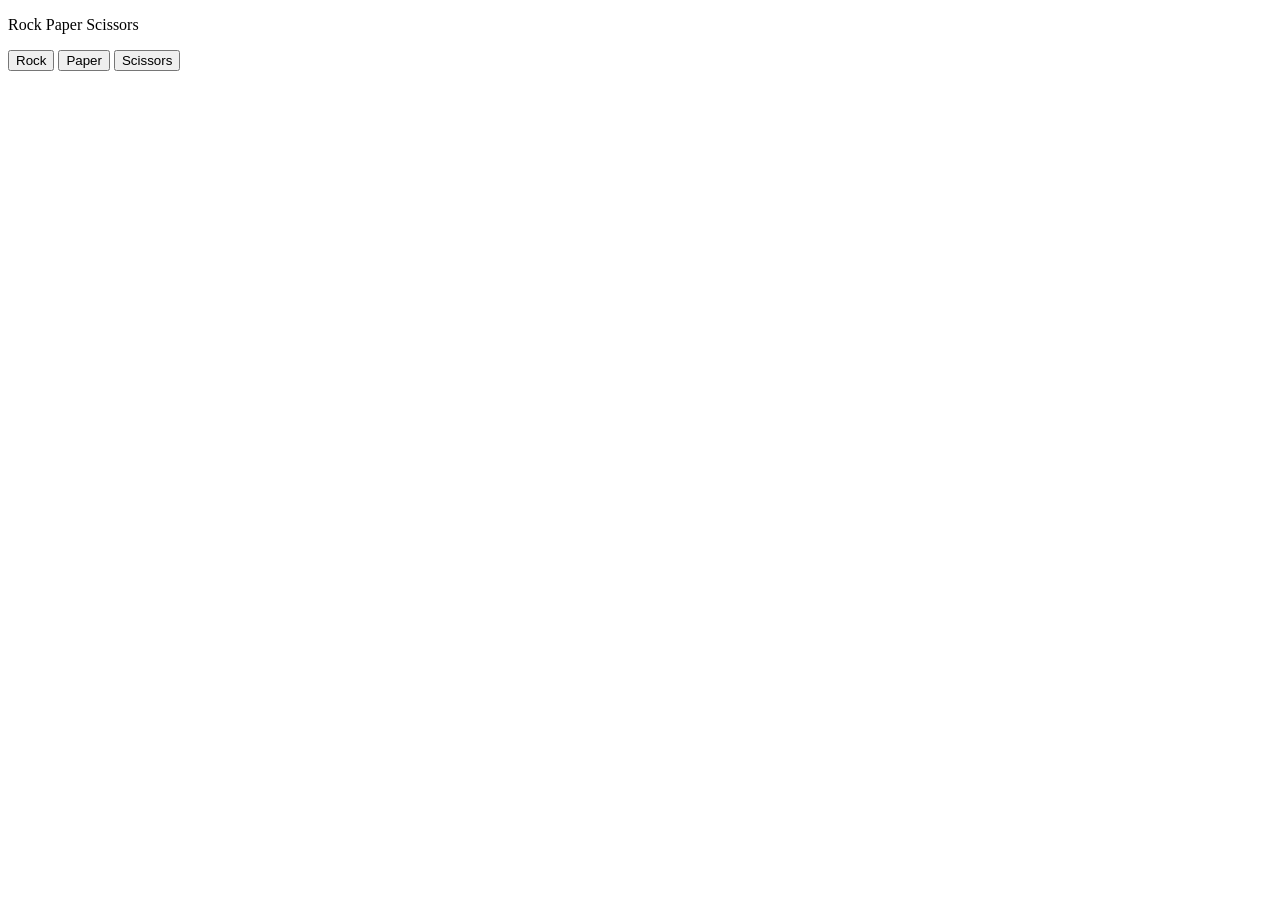
==== rock-paper-scissors.html @ 3e2f2ad6 "added game (rock paper scissors)" ====
<!DOCTYPE html>
<html lang="en">
<head>
    <meta charset="UTF-8">
    <meta name="viewport" content="width=device-width, initial-scale=1.0">
    <title>Document</title>
</head>
<body>
    <p>Rock Paper Scissors</p>

    <button onclick="
    
        const randomNumber = (Math.random());

        let computerMove = '';
                
            if(randomNumber >= 0 && randomNumber < 1 / 3 ){
                computerMove = 'Rock';
            } else if (randomNumber >= 1 / 3 && randomNumber < 2 / 3){
                computerMove = 'Paper';
            } else if (randomNumber >= 2 / 3 && randomNumber < 1){
                computerMove = 'Scissors';
            }

            let result = '';

            if(computerMove === 'Rock'){
                result = 'TIE';
            } else if(computerMove === 'Paper'){
                result = 'You lose.';
            } else if(computerMove === 'Scissors'){
                result = 'You win';
            }

            alert(`You picked rock. computer picked ${computerMove} . ${result}`);
    ">Rock</button>

    <button onclick="

        const randomNumber = (Math.random());

        let computerMove = '';
            
            if(randomNumber >= 0 && randomNumber < 1 / 3 ){
                computerMove = 'Rock';
            } else if (randomNumber >= 1 / 3 && randomNumber < 2 / 3){
                computerMove = 'Paper';
            } else if (randomNumber >= 2 / 3 && randomNumber < 1){
                computerMove = 'Scissors';
            }

            let result = '';

            if(computerMove === 'Paper'){
                result = 'TIE';
            } else if(computerMove === 'Scissors'){
                result = 'You lose.';
            } else if(computerMove === 'Rock'){
                result = 'You win';
            }

        alert(`You picked paper. computer picked ${computerMove} . ${result}`);
">Paper</button>

    <button onclick="

        const randomNumber = (Math.random());

        let computerMove = '';
            
            if(randomNumber >= 0 && randomNumber < 1 / 3 ){
                computerMove = 'Rock';
            } else if (randomNumber >= 1 / 3 && randomNumber < 2 / 3){
                computerMove = 'Paper';
            } else if (randomNumber >= 2 / 3 && randomNumber < 1){
                computerMove = 'Scissors';
            }

            let result = '';

            if(computerMove === 'Scissors'){
                result = 'TIE';
            } else if(computerMove === 'Rock'){
                result = 'You lose.';
            } else if(computerMove === 'Paper'){
                result = 'You win';
            }

        alert(`You picked scissors. computer picked ${computerMove} . ${result}`);
">Scissors</button>


    <script>
        
    </script>
</body>
</html>
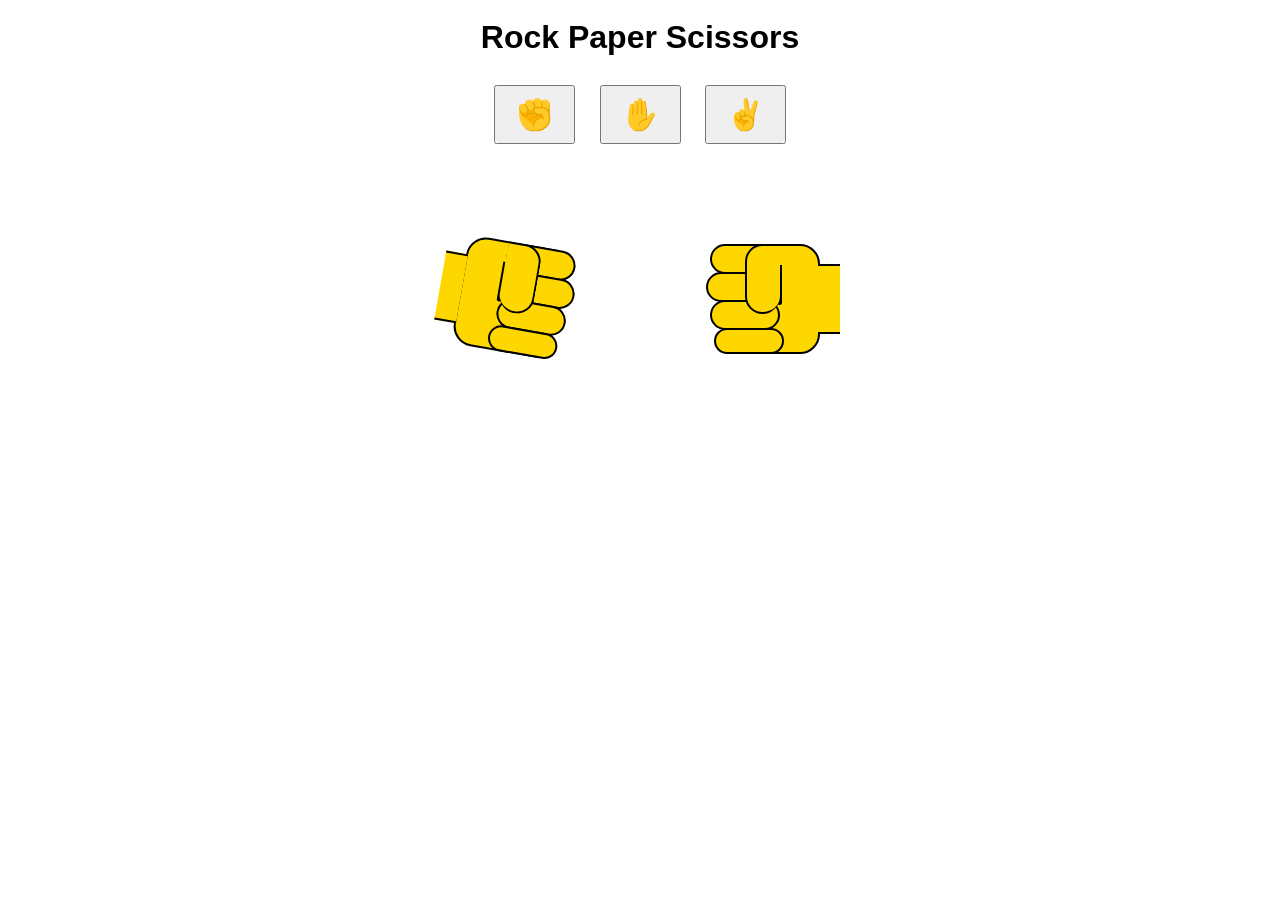
==== commit 5010b71d: "added rock paper && scisor advanced version" ====
--- a/rock-paper-scissors.html
+++ b/rock-paper-scissors.html
@@ -3,95 +3,118 @@
 <head>
     <meta charset="UTF-8">
     <meta name="viewport" content="width=device-width, initial-scale=1.0">
-    <title>Document</title>
+    <link rel="stylesheet" href="rockpaper.css">
+    <title>Rock Paper Scissors</title>
+    <style>
+        body {
+            font-family: Arial, sans-serif;
+            text-align: center;
+        }
+        button {
+            font-size: 30px;
+            padding: 10px 20px;
+            margin: 10px;
+            cursor: pointer;
+        }
+        #result {
+            font-size: 20px;
+            margin-top: 20px;
+            font-weight: bold;
+        }
+    </style>
 </head>
 <body>
-    <p>Rock Paper Scissors</p>
 
-    <button onclick="
-    
-        const randomNumber = (Math.random());
-
-        let computerMove = '';
-                
-            if(randomNumber >= 0 && randomNumber < 1 / 3 ){
-                computerMove = 'Rock';
-            } else if (randomNumber >= 1 / 3 && randomNumber < 2 / 3){
-                computerMove = 'Paper';
-            } else if (randomNumber >= 2 / 3 && randomNumber < 1){
-                computerMove = 'Scissors';
-            }
-
-            let result = '';
-
-            if(computerMove === 'Rock'){
-                result = 'TIE';
-            } else if(computerMove === 'Paper'){
-                result = 'You lose.';
-            } else if(computerMove === 'Scissors'){
-                result = 'You win';
-            }
-
-            alert(`You picked rock. computer picked ${computerMove} . ${result}`);
-    ">Rock</button>
-
-    <button onclick="
-
-        const randomNumber = (Math.random());
-
-        let computerMove = '';
-            
-            if(randomNumber >= 0 && randomNumber < 1 / 3 ){
-                computerMove = 'Rock';
-            } else if (randomNumber >= 1 / 3 && randomNumber < 2 / 3){
-                computerMove = 'Paper';
-            } else if (randomNumber >= 2 / 3 && randomNumber < 1){
-                computerMove = 'Scissors';
-            }
-
-            let result = '';
-
-            if(computerMove === 'Paper'){
-                result = 'TIE';
-            } else if(computerMove === 'Scissors'){
-                result = 'You lose.';
-            } else if(computerMove === 'Rock'){
-                result = 'You win';
-            }
-
-        alert(`You picked paper. computer picked ${computerMove} . ${result}`);
-">Paper</button>
-
-    <button onclick="
-
-        const randomNumber = (Math.random());
-
-        let computerMove = '';
-            
-            if(randomNumber >= 0 && randomNumber < 1 / 3 ){
-                computerMove = 'Rock';
-            } else if (randomNumber >= 1 / 3 && randomNumber < 2 / 3){
-                computerMove = 'Paper';
-            } else if (randomNumber >= 2 / 3 && randomNumber < 1){
-                computerMove = 'Scissors';
-            }
-
-            let result = '';
-
-            if(computerMove === 'Scissors'){
-                result = 'TIE';
-            } else if(computerMove === 'Rock'){
-                result = 'You lose.';
-            } else if(computerMove === 'Paper'){
-                result = 'You win';
-            }
-
-        alert(`You picked scissors. computer picked ${computerMove} . ${result}`);
-">Scissors</button>
+<!-- =========================================== -->
+<!-- ჩართე ლაივსერვერი HTML ფაილიდან და ითამაშე -->
+<!-- =========================================== -->
 
 
+
+
+    <h1>Rock Paper Scissors</h1>
+    
+    <button onclick="playGame('Rock')">✊</button>
+    <button onclick="playGame('Paper')">✋</button>
+    <button onclick="playGame('Scissors')">✌</button>
+    
+    <p id="result"></p>
+
+    <!-- Radio buttons for hand animations -->
+    <input type="radio" id="rock-rock" name="rock-paper-scissors">
+    <input type="radio" id="rock-paper" name="rock-paper-scissors">
+    <input type="radio" id="rock-scissors" name="rock-paper-scissors">
+    <input type="radio" id="paper-rock" name="rock-paper-scissors">
+    <input type="radio" id="paper-paper" name="rock-paper-scissors">
+    <input type="radio" id="paper-scissors" name="rock-paper-scissors">
+    <input type="radio" id="scissors-rock" name="rock-paper-scissors">
+    <input type="radio" id="scissors-paper" name="rock-paper-scissors">
+    <input type="radio" id="scissors-scissors" name="rock-paper-scissors">
+
+    <!-- Hands container -->
+    <div id="hands">
+        <div class="hand" id="computer-hand">
+          <div class="fist"></div>
+          <div class="finger finger-1"></div>
+          <div class="finger finger-2"></div>
+          <div class="finger finger-3"></div>
+          <div class="finger finger-4"></div>
+          <div class="thumb"></div>
+          <div class="arm"></div>
+        </div>
+
+        <div class="hand" id="user-hand">
+          <div class="fist"></div>
+          <div class="finger finger-1"></div>
+          <div class="finger finger-2"></div>
+          <div class="finger finger-3"></div>
+          <div class="finger finger-4"></div>
+          <div class="thumb"></div>
+          <div class="arm"></div>
+        </div>
+    </div>
+
     <script>
+function playGame(playerMove) {
+    const moves = ['Rock', 'Paper', 'Scissors'];
+    const randomIndex = Math.floor(Math.random() * 3);
+    const computerMove = moves[randomIndex];
+
+    let result = '';
+    if (playerMove === computerMove) {
+        result = "It's a tie!";
+    } else if (
+        (playerMove === 'Rock' && computerMove === 'Scissors') ||
+        (playerMove === 'Paper' && computerMove === 'Rock') ||
+        (playerMove === 'Scissors' && computerMove === 'Paper')
+    ) {
+        result = 'You win!';
+    } else {
+        result = 'You lose!';
+    }
+
+    document.getElementById('result').textContent = `You picked ${playerMove}. Computer picked ${computerMove}. ${result}`;
+
+    // Force a reset by removing "checked" attributes
+    document.querySelectorAll('input[name="rock-paper-scissors"]').forEach(input => {
+        input.checked = false; // Reset all buttons
+    });
+
+    // Force a short delay to refresh animations
+    setTimeout(() => {
+        const userChoice = playerMove.toLowerCase();
+        const computerChoice = computerMove.toLowerCase();
         
+        const selectedInput = document.getElementById(`${userChoice}-${computerChoice}`);
+        if (selectedInput) {
+            selectedInput.checked = true;
+        }
+    }, 50); // Small delay for reset effect
+}
     </script>
+
 </body>
-</html>+</html>
+
+
+
--- a/rockpaper.css
+++ b/rockpaper.css
@@ -0,0 +1,233 @@
+@import url('https://fonts.googleapis.com/css?family=Acme&display=swap');
+
+@keyframes changeOrder {
+  from { z-index: 9;}
+  to { z-index: 1; }
+}
+
+@keyframes handShake {
+  0%,100% { transform: rotate(10deg); }
+  50% { transform: rotate(-10deg); }
+}
+
+@keyframes handShake2 {
+  0%,100% { transform: rotateY(180deg) rotate(10deg); }
+  50% { transform: rotateY(180deg) rotate(-10deg); }
+}
+
+html, body {
+  margin: 0;
+  padding: 0;
+  border: 0;
+  line-height: 1;
+  font-family: Acme, Arial, sans-serif;
+}
+
+form {
+  position: absolute;
+  top: 0;
+  right: 0;
+  bottom: 0;
+  left: 0;
+  display: flex;
+  align-items: center;
+  justify-content: center;
+  flex-direction: column;
+}
+
+h1 {
+  text-align: center;
+}
+
+#hands {
+  text-align: center;
+}
+
+input:checked ~ div .hand {
+  animation: none !important;
+}
+
+.hand {
+  margin: 20px;
+  width: 200px;
+  height: 200px;
+  position: relative;
+  transform: rotate(10deg);
+  display: inline-block;
+  animation: handShake 2s infinite;
+}
+
+.hand > div {
+  position: absolute;
+  box-sizing: border-box;
+  border: 2px solid black;
+  background: gold;
+  transition: all 0.1s;
+}
+
+.fist {
+  height: 110px;
+  left: 40px;
+  top: 50px;
+  width: 90px;
+  border-radius: 20px 0 0 20px;
+}
+
+.finger {
+  width: 70px;
+  height: 30px;
+  border-radius: 20px;
+  left: 80px;
+  transform-origin: 0 50%;
+}
+
+.finger-1 { top: 50px; --dif: 0px; }
+.finger-2 { top: 78px; left: 84px; --dif: 4px; }
+.finger-3 { top: 106px; --dif: 0px; }
+.finger-4 { top: 134px; height: 26px; left: 76px; --dif: -8px; }
+
+div.thumb {
+  width: 35px;
+  height: 70px;
+  
+  border-radius: 0 20px 20px 20px;
+  top: 50px;
+  left: 80px;
+  border-left: 0 solid;
+  box-shadow: -17px 6px 0 -15px black;
+}
+
+div.arm {
+  width: 22px;
+  height: 70px;
+  left: 20px;
+  top: 70px;
+  border: 0;
+  border-top: 2px solid black;
+  border-bottom: 2px solid black;
+}
+
+#user-hand {
+  transform: rotateY(180deg);
+  animation: handShake2 2s infinite;
+  position: relative;
+}
+
+input[type="radio"] {
+  position: absolute;
+  top: -1000in;
+  left: -1000in;
+}
+
+input[id$="scissors"]:checked ~ div #user-hand .finger-1,
+input[id^="scissors"]:checked ~ div #computer-hand .finger-1 {
+  width: 130px;
+  transform:rotate(-5deg);
+}
+
+input[id$="scissors"]:checked ~ div #user-hand .finger-2,
+input[id^="scissors"]:checked ~ div #computer-hand .finger-2 {
+  width: 130px;
+  transform:rotate(5deg);
+}
+
+input[id$="paper"]:checked ~ div #user-hand .finger-1,
+input[id$="paper"]:checked ~ div #user-hand .finger-2,
+input[id$="paper"]:checked ~ div #user-hand .finger-3,
+input[id$="paper"]:checked ~ div #user-hand .finger-4,
+input[id^="paper"]:checked ~ div #computer-hand .finger-1,
+input[id^="paper"]:checked ~ div #computer-hand .finger-2,
+input[id^="paper"]:checked ~ div #computer-hand .finger-3,
+input[id^="paper"]:checked ~ div #computer-hand .finger-4 {
+  left: 124px;
+  left: calc(124px + var(--dif));
+  width: 80px;
+  border-left: 0;
+  border-radius: 0 20px 20px 0;
+}
+
+#rock-rock:checked ~ div h2::before,
+#paper-paper:checked ~ div h2::before,
+#scissors-scissors:checked ~ div h2::before {
+  content: "You Tied!"
+}
+#rock-paper:checked ~ div h2::before,
+#paper-scissors:checked ~ div h2::before,
+#scissors-rock:checked ~ div h2::before {
+  content: "You Win!"
+}
+#rock-scissors:checked ~ div h2::before,
+#paper-rock:checked ~ div h2::before,
+#scissors-paper:checked ~ div h2::before {
+  content: "Computer Wins!"
+}
+
+#message {
+  text-align: center;
+  display: none;
+}
+
+input:checked ~ #message {
+  display: block;
+}
+
+#hands {
+  display: flex;
+  align-items: center;
+  justify-content: center;
+}
+
+#icons {
+  width: 30px;
+  height: 200px;
+  display: inline-flex;
+  flex-direction: column;
+}
+
+#icons > div {
+  flex: 1;
+  align-items: center;
+  justify-content: center;
+  width: 60px;
+  height: 60px;
+  overflow: hidden;
+  position: relative;
+}
+
+
+label:active {
+  position:static; 
+  margin-left: 60px;
+}
+
+label:active::before {
+  content: "";
+  position: absolute;
+  top: 0;
+  left: 0;
+  width: 60px;
+  z-index: 10;
+  height: 60px;
+}
+
+
+label {
+  animation: changeOrder 0.45s infinite linear;
+  background: #f5f5f5;
+  border: 1px solid #ccc;
+  box-sizing: border-box;
+  cursor: pointer;
+  display: block;
+  height: 60px;
+  width: 60px;
+  line-height: 60px;
+  font-size: 2rem;
+  position: absolute;
+  top: 0;
+  left: 0;
+  user-select: none;
+}
+
+label:nth-of-type(1) { animation-delay: -0.00s; }
+label:nth-of-type(2) { animation-delay: -0.15s; }
+label:nth-of-type(3) { animation-delay: -0.30s; }
